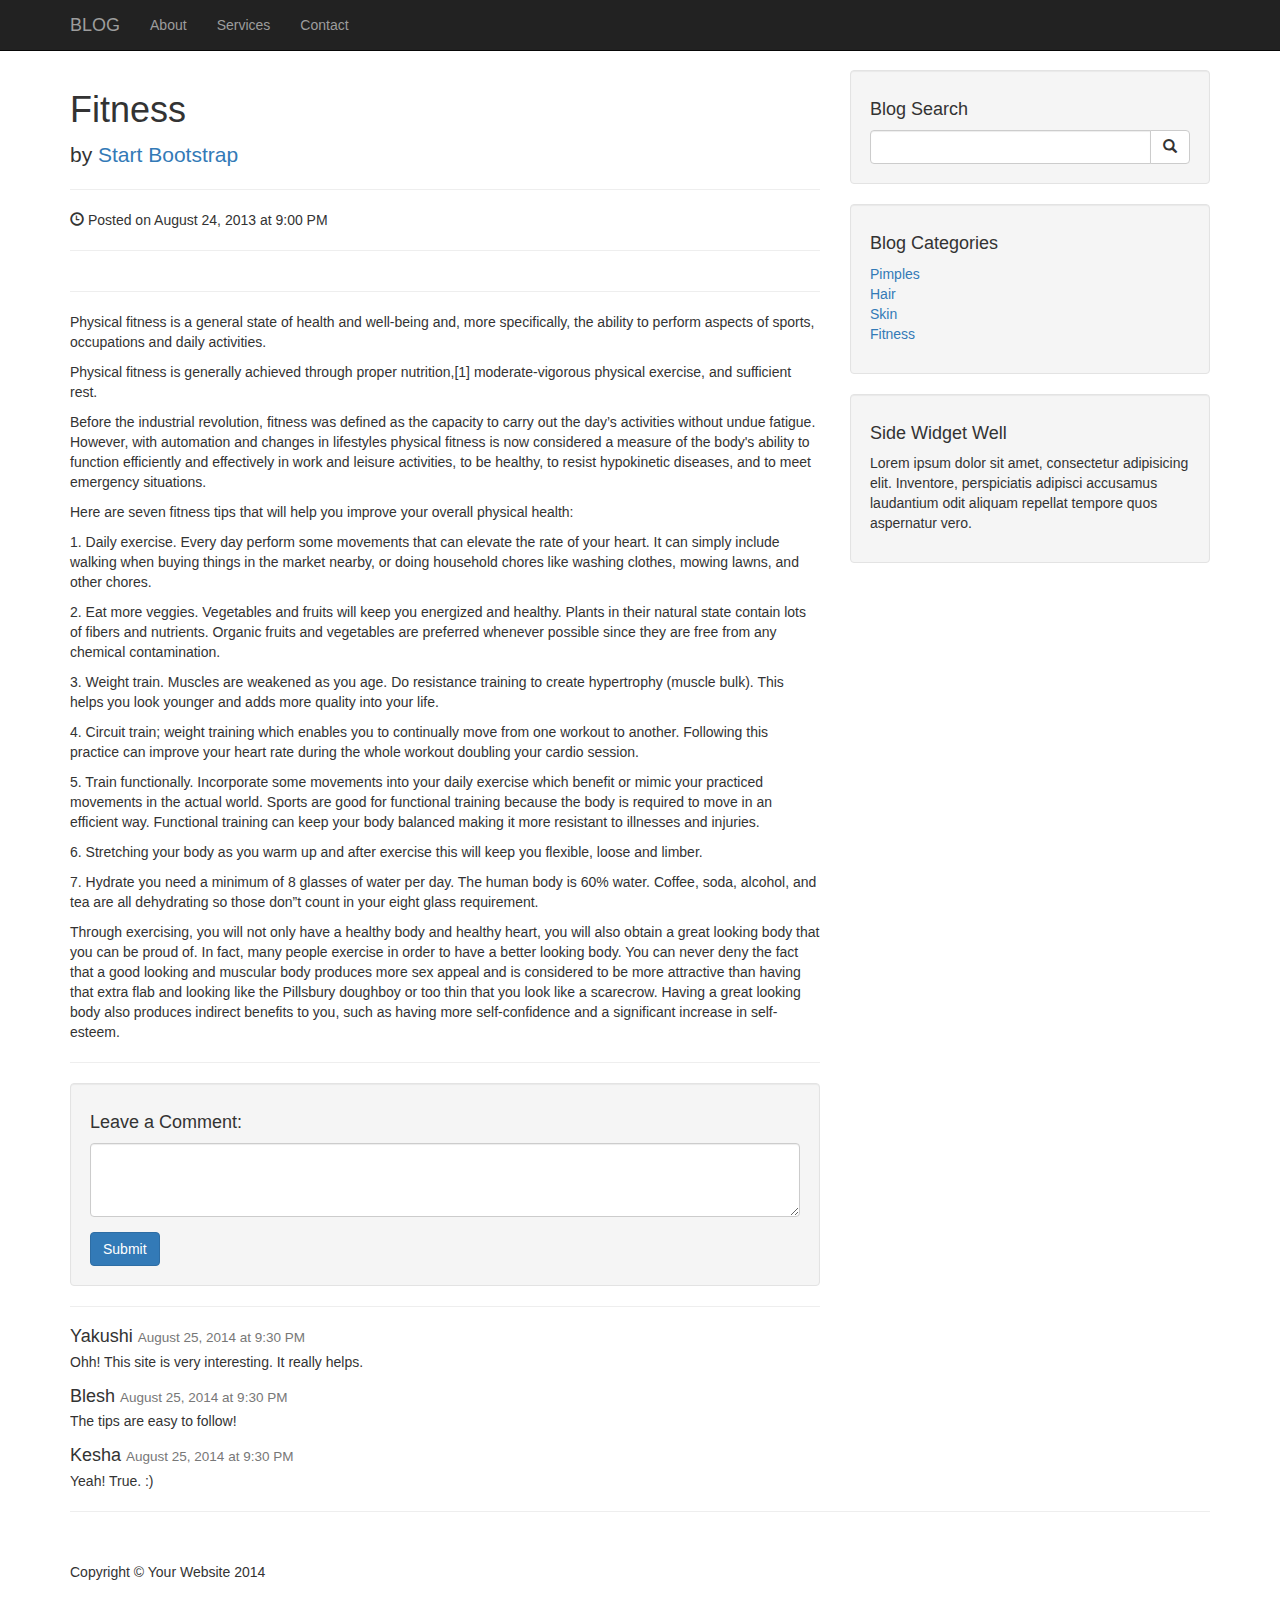
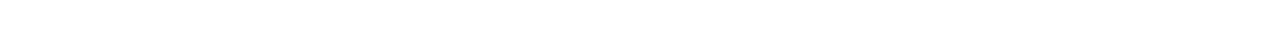
==== index.html @ 8b29c265 "Update index.html" ====
<!DOCTYPE html>
<html lang="en">

<head>

    <meta charset="utf-8">
    <meta http-equiv="X-UA-Compatible" content="IE=edge">
    <meta name="viewport" content="width=device-width, initial-scale=1">
    <meta name="description" content="">
    <meta name="author" content="">

    <title>Blog Post </title>

    <!-- Bootstrap Core CSS -->
    <link href="css/bootstrap.min.css" rel="stylesheet">

    <!-- Custom CSS -->
    <link href="css/blog-post.css" rel="stylesheet">

    <!-- HTML5 Shim and Respond.js IE8 support of HTML5 elements and media queries -->
    <!-- WARNING: Respond.js doesn't work if you view the page via file:// -->
    <!--[if lt IE 9]>
        <script src="https://oss.maxcdn.com/libs/html5shiv/3.7.0/html5shiv.js"></script>
        <script src="https://oss.maxcdn.com/libs/respond.js/1.4.2/respond.min.js"></script>
    <![endif]-->

</head>

<body>

    <!-- Navigation -->
    <nav class="navbar navbar-inverse navbar-fixed-top" role="navigation">
        <div class="container">
            <!-- Brand and toggle get grouped for better mobile display -->
            <div class="navbar-header">
                <button type="button" class="navbar-toggle" data-toggle="collapse" data-target="#bs-example-navbar-collapse-1">
                    <span class="sr-only">Toggle navigation</span>
                    <span class="icon-bar"></span>
                    <span class="icon-bar"></span>
                    <span class="icon-bar"></span>
                </button>
                <a class="navbar-brand" href="#">BLOG</a>
            </div>
            <!-- Collect the nav links, forms, and other content for toggling -->
            <div class="collapse navbar-collapse" id="bs-example-navbar-collapse-1">
                <ul class="nav navbar-nav">
                    <li>
                        <a href="#">About</a>
                    </li>
                    <li>
                        <a href="#">Services</a>
                    </li>
                    <li>
                        <a href="#">Contact</a>
                    </li>
                </ul>
            </div>
            <!-- /.navbar-collapse -->
        </div>
        <!-- /.container -->
    </nav>

    <!-- Page Content -->
    <div class="container">

        <div class="row">

            <!-- Blog Post Content Column -->
            <div class="col-lg-8">

                <!-- Blog Post -->

                <!-- Title -->
                <h1>Fitness</h1>

                <!-- Author -->
                <p class="lead">
                    by <a href="#">Start Bootstrap</a>
                </p>

                <hr>

                <!-- Date/Time -->
                <p><span class="glyphicon glyphicon-time"></span> Posted on August 24, 2013 at 9:00 PM</p>

                <hr>

                <!-- Preview Image -->
                <img class="img-responsive" src="https://www.fitnessfirst.com.ph/globalassets/fitness-first-ph-shared-blocks/all-images/600-x-400/body-balance-1.jpg" alt="">

                <hr>

                <!-- Post Content -->
                <p>Physical fitness is a general state of health and well-being and, more specifically, the ability to perform aspects of sports, occupations and daily activities. </p>
                <p>Physical fitness is generally achieved through proper nutrition,[1] moderate-vigorous physical exercise, and sufficient rest.</p>
                <p>Before the industrial revolution, fitness was defined as the capacity to carry out the day’s activities without undue fatigue. However, with automation and changes in lifestyles physical fitness is now considered a measure of the body's ability to function efficiently and effectively in work and leisure activities, to be healthy, to resist hypokinetic diseases, and to meet emergency situations.</p>
               <p>Here are seven fitness tips that will help you improve your overall physical health:

<p>1.            Daily exercise.  Every day perform some movements that can elevate the rate of your heart.  It can simply include walking when buying things in the market nearby, or doing household chores like washing clothes, mowing lawns, and other chores.</p>

<p>2.            Eat more veggies. Vegetables and fruits will keep you energized and healthy. Plants in their natural state contain lots of fibers and nutrients.  Organic fruits and vegetables are preferred whenever possible since they are free from any chemical contamination.</p>

<p>3.            Weight train.  Muscles are weakened as you age.  Do resistance training to create hypertrophy (muscle bulk). This helps you look younger and adds more quality into your life.</p>

<p>4.            Circuit train; weight training which enables you to continually move from one workout to another.  Following this practice can improve your heart rate during the whole workout doubling your cardio session.</p>

<p>5.            Train functionally.  Incorporate some movements into your daily exercise which benefit or mimic your practiced movements in the actual world.  Sports are good for functional training because the body is required to move in an efficient way.  Functional training can keep your body balanced making it more resistant to illnesses and injuries.</p>

<p>6.            Stretching your body as you warm up and after exercise this will keep you flexible, loose and limber.</p>

<p>7.            Hydrate you need a minimum of 8 glasses of water per day.  The human body is 60% water.  Coffee, soda, alcohol, and tea are all dehydrating so those don”t count in your eight glass requirement.</p>

<p>Through exercising, you will not only have a healthy body and healthy heart, you will also obtain a great looking body that you can be proud of. In fact, many people exercise in order to have a better looking body.  You can never deny the fact that a good looking and muscular body produces more sex appeal and is considered to be more attractive than having that extra flab and looking like the Pillsbury doughboy or too thin that you look like a scarecrow.  Having a great looking body also produces indirect benefits to you, such as having more self-confidence and a significant increase in self-esteem.

                </p>
                <hr>

                <!-- Blog Comments -->

                <!-- Comments Form -->
                <div class="well">
                    <h4>Leave a Comment:</h4>
                    <form role="form">
                        <div class="form-group">
                            <textarea class="form-control" rows="3"></textarea>
                        </div>
                        <button type="submit" class="btn btn-primary">Submit</button>
                    </form>
                </div>

                <hr>

                <!-- Posted Comments -->

                <!-- Comment -->
                <div class="media">
                    <a class="pull-left" href="#">
                        <img class="media-object" src=""alt="">
                    </a>
                    <div class="media-body">
                        <h4 class="media-heading">Yakushi
                            <small>August 25, 2014 at 9:30 PM</small>
                        </h4>
                       Ohh! This site is very interesting. It really helps.
                    </div>
                </div>

                <!-- Comment -->
                <div class="media">
                    <a class="pull-left" href="#">
                        <img class="media-object" src="" alt="">
                    </a>
                    <div class="media-body">
                        <h4 class="media-heading">Blesh
                            <small>August 25, 2014 at 9:30 PM</small>
                        </h4>
                      The tips are easy to follow!
                        <!-- Nested Comment -->
                        <div class="media">
                            <a class="pull-left" href="#">
                                <img class="media-object" src="" alt="">
                            </a>
                            <div class="media-body">
                                <h4 class="media-heading">Kesha
                                    <small>August 25, 2014 at 9:30 PM</small>
                                </h4>
                               Yeah! True. :)
                            </div>
                        </div>
                        <!-- End Nested Comment -->
                    </div>
                </div>

            </div>

            <!-- Blog Sidebar Widgets Column -->
            <div class="col-md-4">

                <!-- Blog Search Well -->
                <div class="well">
                    <h4>Blog Search</h4>
                    <div class="input-group">
                        <input type="text" class="form-control">
                        <span class="input-group-btn">
                            <button class="btn btn-default" type="button">
                                <span class="glyphicon glyphicon-search"></span>
                        </button>
                        </span>
                    </div>
                    <!-- /.input-group -->
                </div>

                <!-- Blog Categories Well -->
                <div class="well">
                    <h4>Blog Categories</h4>
                    <div class="row">
                        <div class="col-lg-6">
                            <ul class="list-unstyled">
                                <li><a href="#">Pimples</a>
                                </li>
                                <li><a href="#">Hair</a>
                                </li>
                                <li><a href="#">Skin</a>
                                </li>
                                <li><a href="index.html">Fitness</a>
                                </li>
                            </ul>
                        </div>
                       
                    </div>
                    <!-- /.row -->
                </div>

                <!-- Side Widget Well -->
                <div class="well">
                    <h4>Side Widget Well</h4>
                    <p>Lorem ipsum dolor sit amet, consectetur adipisicing elit. Inventore, perspiciatis adipisci accusamus laudantium odit aliquam repellat tempore quos aspernatur vero.</p>
                </div>

            </div>

        </div>
        <!-- /.row -->

        <hr>

        <!-- Footer -->
        <footer>
            <div class="row">
                <div class="col-lg-12">
                    <p>Copyright &copy; Your Website 2014</p>
                </div>
            </div>
            <!-- /.row -->
        </footer>

    </div>
    <!-- /.container -->

    <!-- jQuery -->
    <script src="js/jquery.js"></script>

    <!-- Bootstrap Core JavaScript -->
    <script src="js/bootstrap.min.js"></script>

</body>

</html>
---- css/blog-post.css ----
/*!
 * Start Bootstrap - Blog Post (http://startbootstrap.com/)
 * Copyright 2013-2016 Start Bootstrap
 * Licensed under MIT (https://github.com/BlackrockDigital/startbootstrap/blob/gh-pages/LICENSE)
 */

body {
    padding-top: 70px; /* Required padding for .navbar-fixed-top. Remove if using .navbar-static-top. Change if height of navigation changes. */
}

footer {
    margin: 50px 0;
}
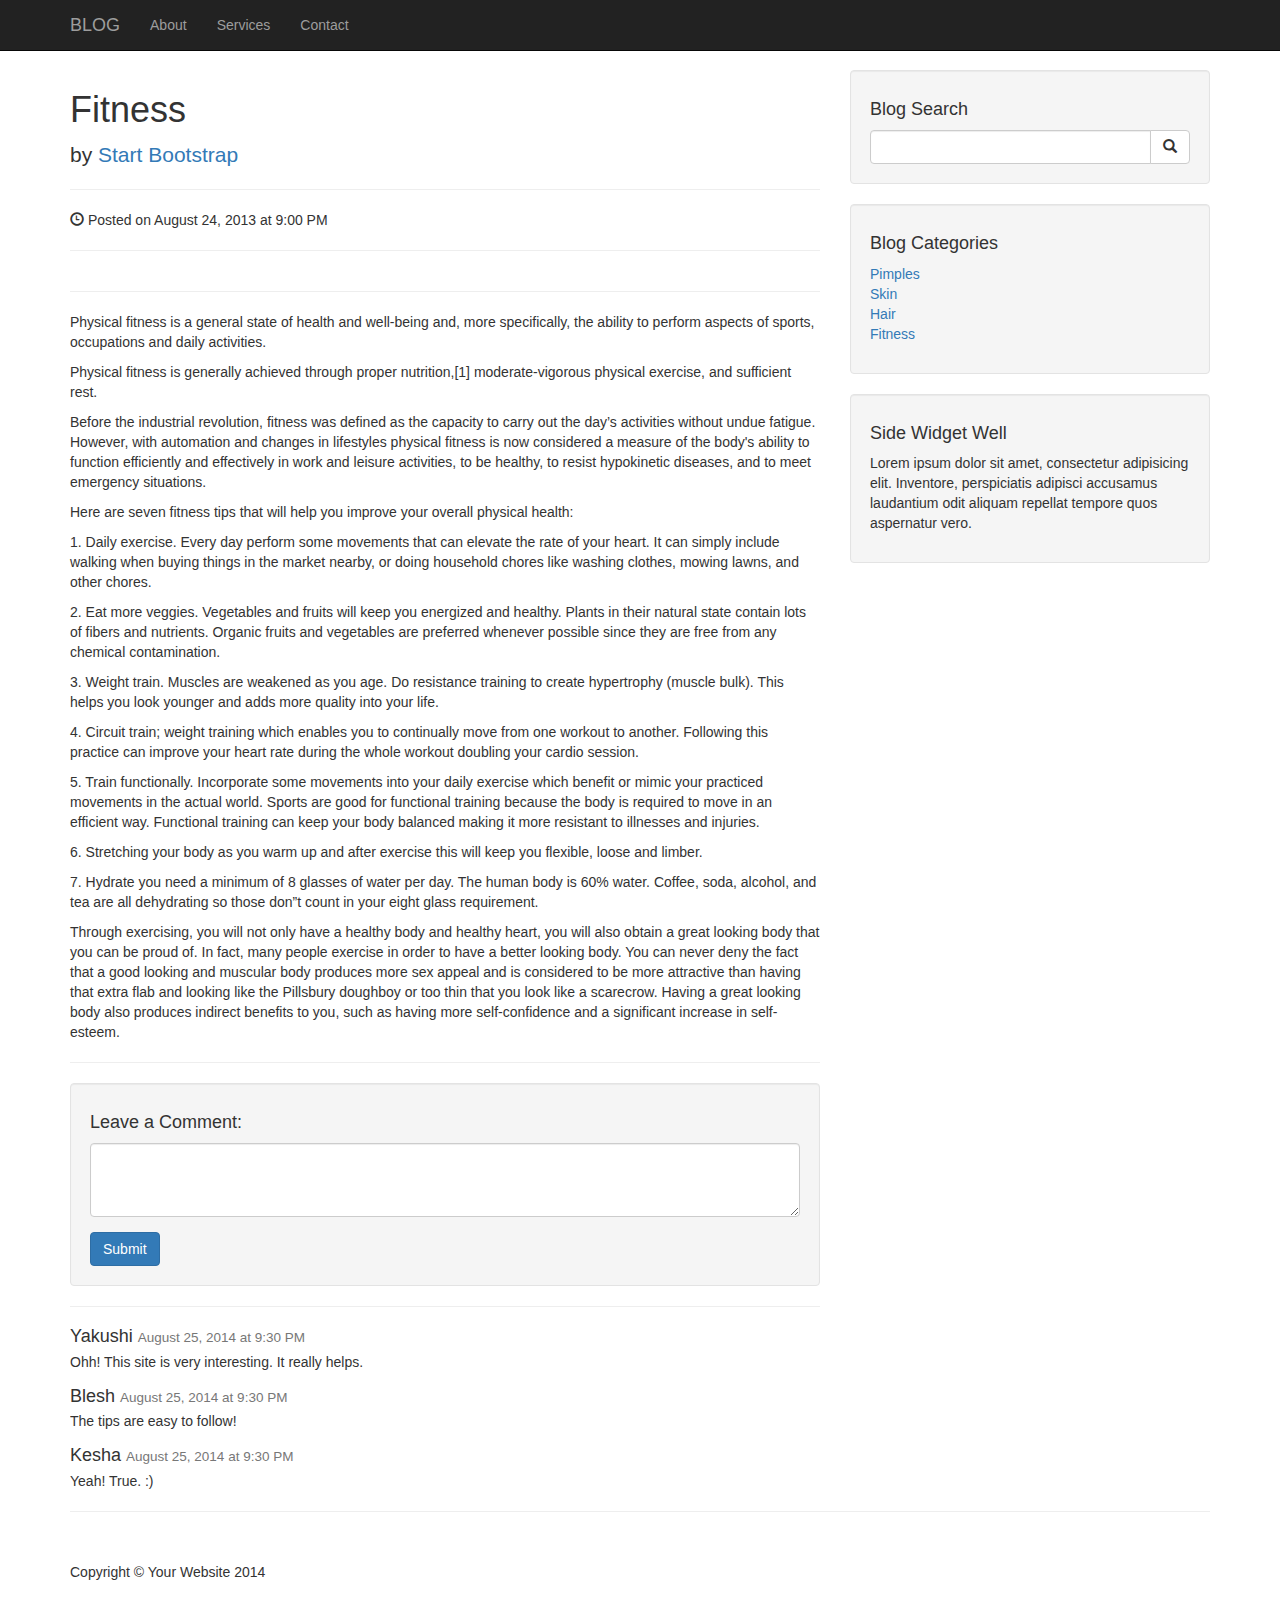
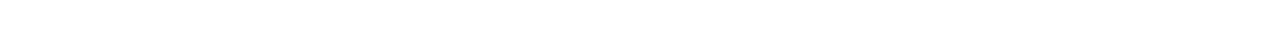
==== commit f991397e: "Update index.html" ====
--- a/index.html
+++ b/index.html
@@ -196,11 +196,11 @@
                     <div class="row">
                         <div class="col-lg-6">
                             <ul class="list-unstyled">
-                                <li><a href="#">Pimples</a>
-                                </li>
-                                <li><a href="#">Hair</a>
-                                </li>
-                                <li><a href="#">Skin</a>
+                                <li><a href="Pimples.html">Pimples</a>
+                                </li>
+                                <li><a href="hair.html">Skin</a>
+                                </li>
+                                <li><a href="skin.html">Hair</a>
                                 </li>
                                 <li><a href="index.html">Fitness</a>
                                 </li>
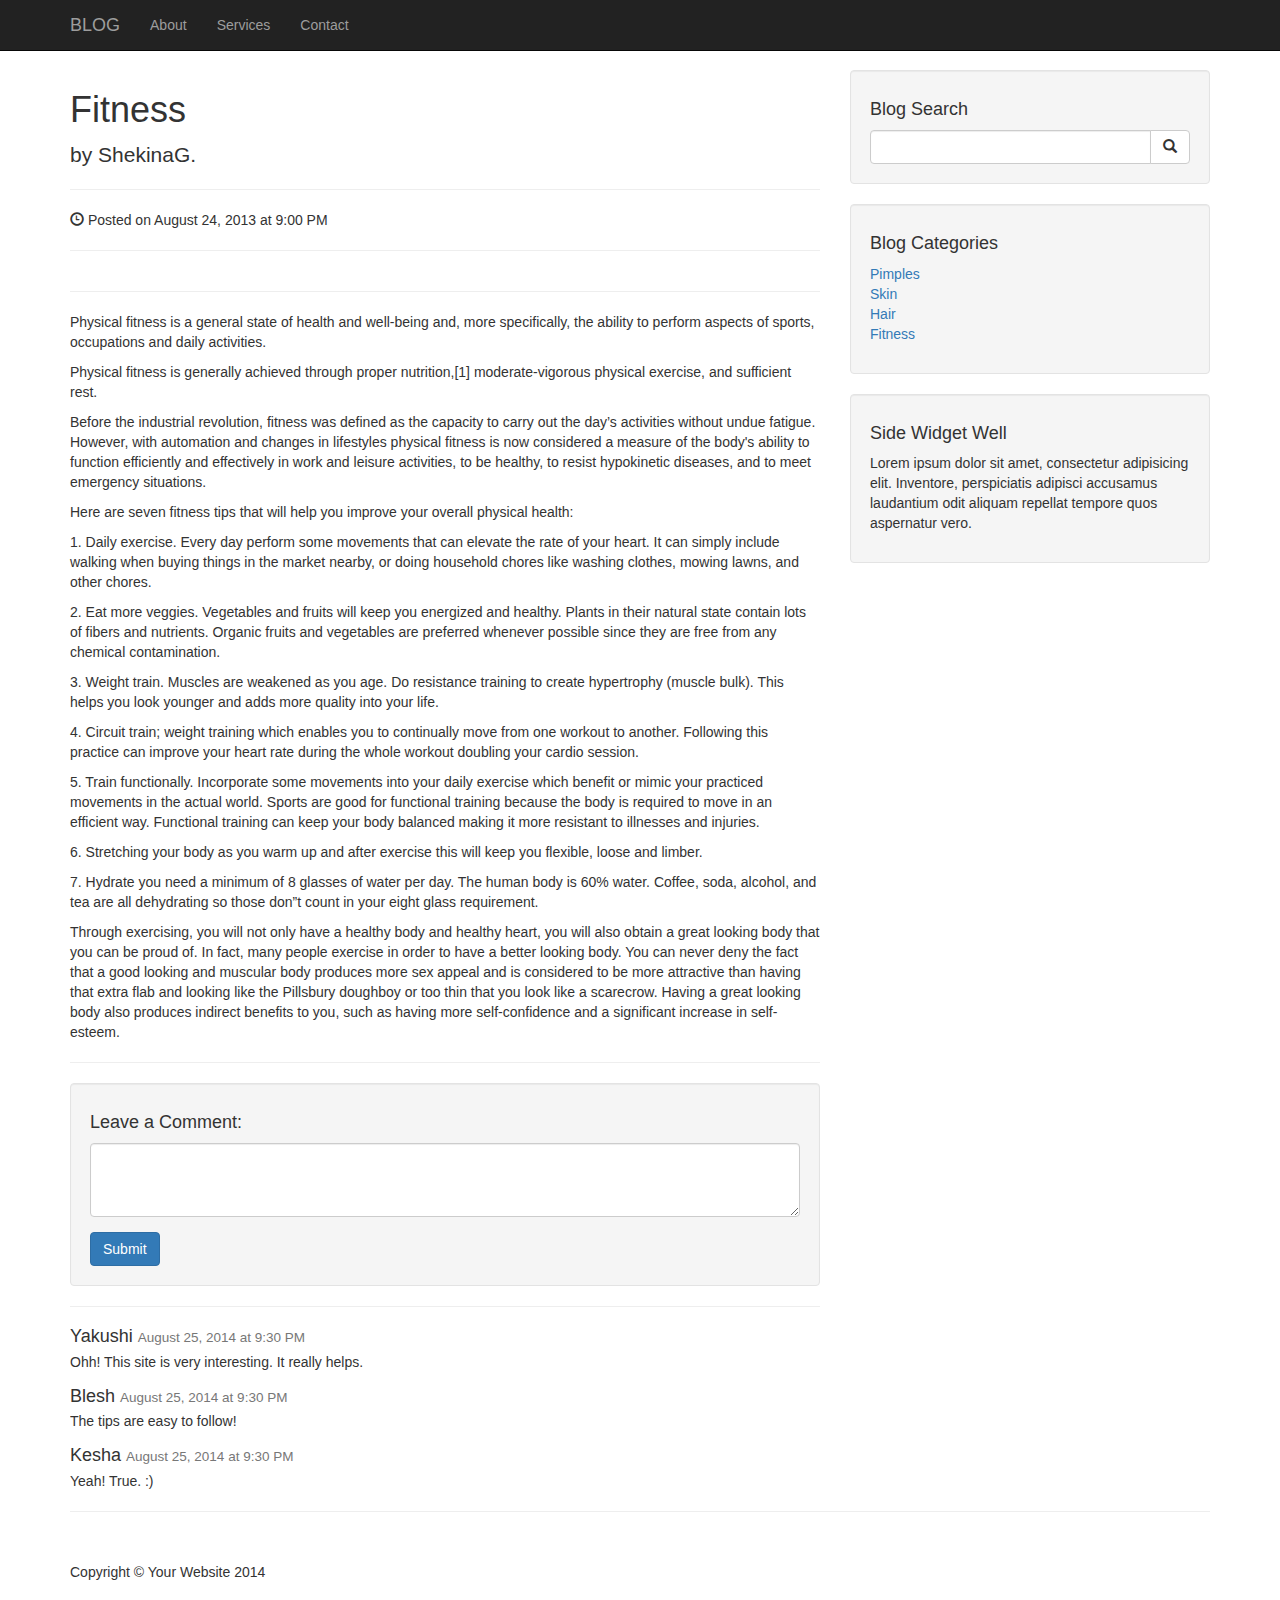
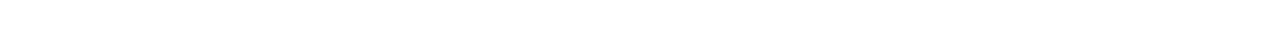
==== commit 85dc6c15: "Update index.html" ====
--- a/index.html
+++ b/index.html
@@ -39,19 +39,19 @@
                     <span class="icon-bar"></span>
                     <span class="icon-bar"></span>
                 </button>
-                <a class="navbar-brand" href="#">BLOG</a>
+                <a class="navbar-brand" href="index.html">BLOG</a>
             </div>
             <!-- Collect the nav links, forms, and other content for toggling -->
             <div class="collapse navbar-collapse" id="bs-example-navbar-collapse-1">
                 <ul class="nav navbar-nav">
                     <li>
-                        <a href="#">About</a>
+                        <a href="about.html">About</a>
                     </li>
                     <li>
-                        <a href="#">Services</a>
+                        <a href="service.html">Services</a>
                     </li>
                     <li>
-                        <a href="#">Contact</a>
+                        <a href="contact.html">Contact</a>
                     </li>
                 </ul>
             </div>
@@ -75,7 +75,7 @@
 
                 <!-- Author -->
                 <p class="lead">
-                    by <a href="#">Start Bootstrap</a>
+                    by ShekinaG.
                 </p>
 
                 <hr>
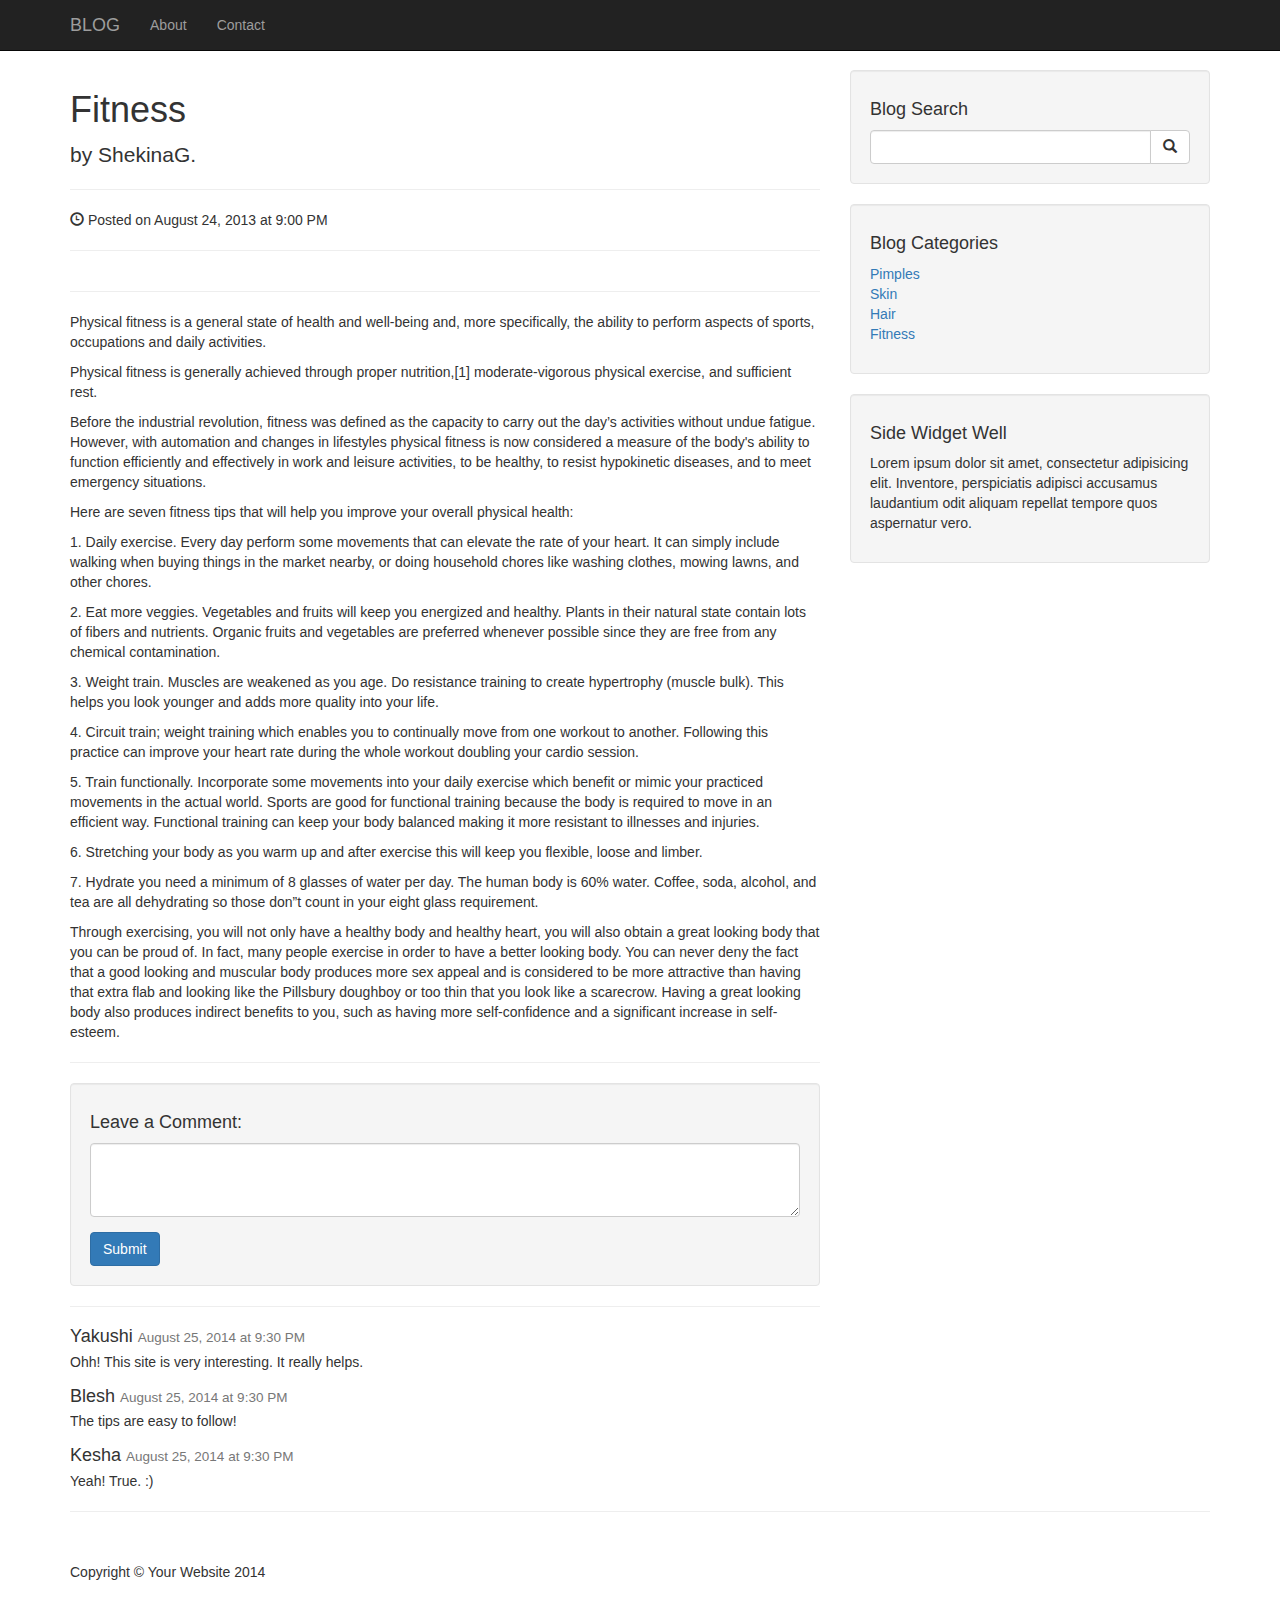
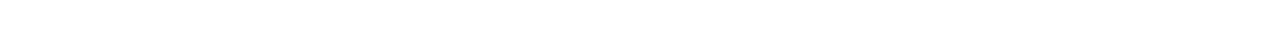
==== commit d95ba9d2: "Update index.html" ====
--- a/index.html
+++ b/index.html
@@ -46,9 +46,6 @@
                 <ul class="nav navbar-nav">
                     <li>
                         <a href="about.html">About</a>
-                    </li>
-                    <li>
-                        <a href="service.html">Services</a>
                     </li>
                     <li>
                         <a href="contact.html">Contact</a>
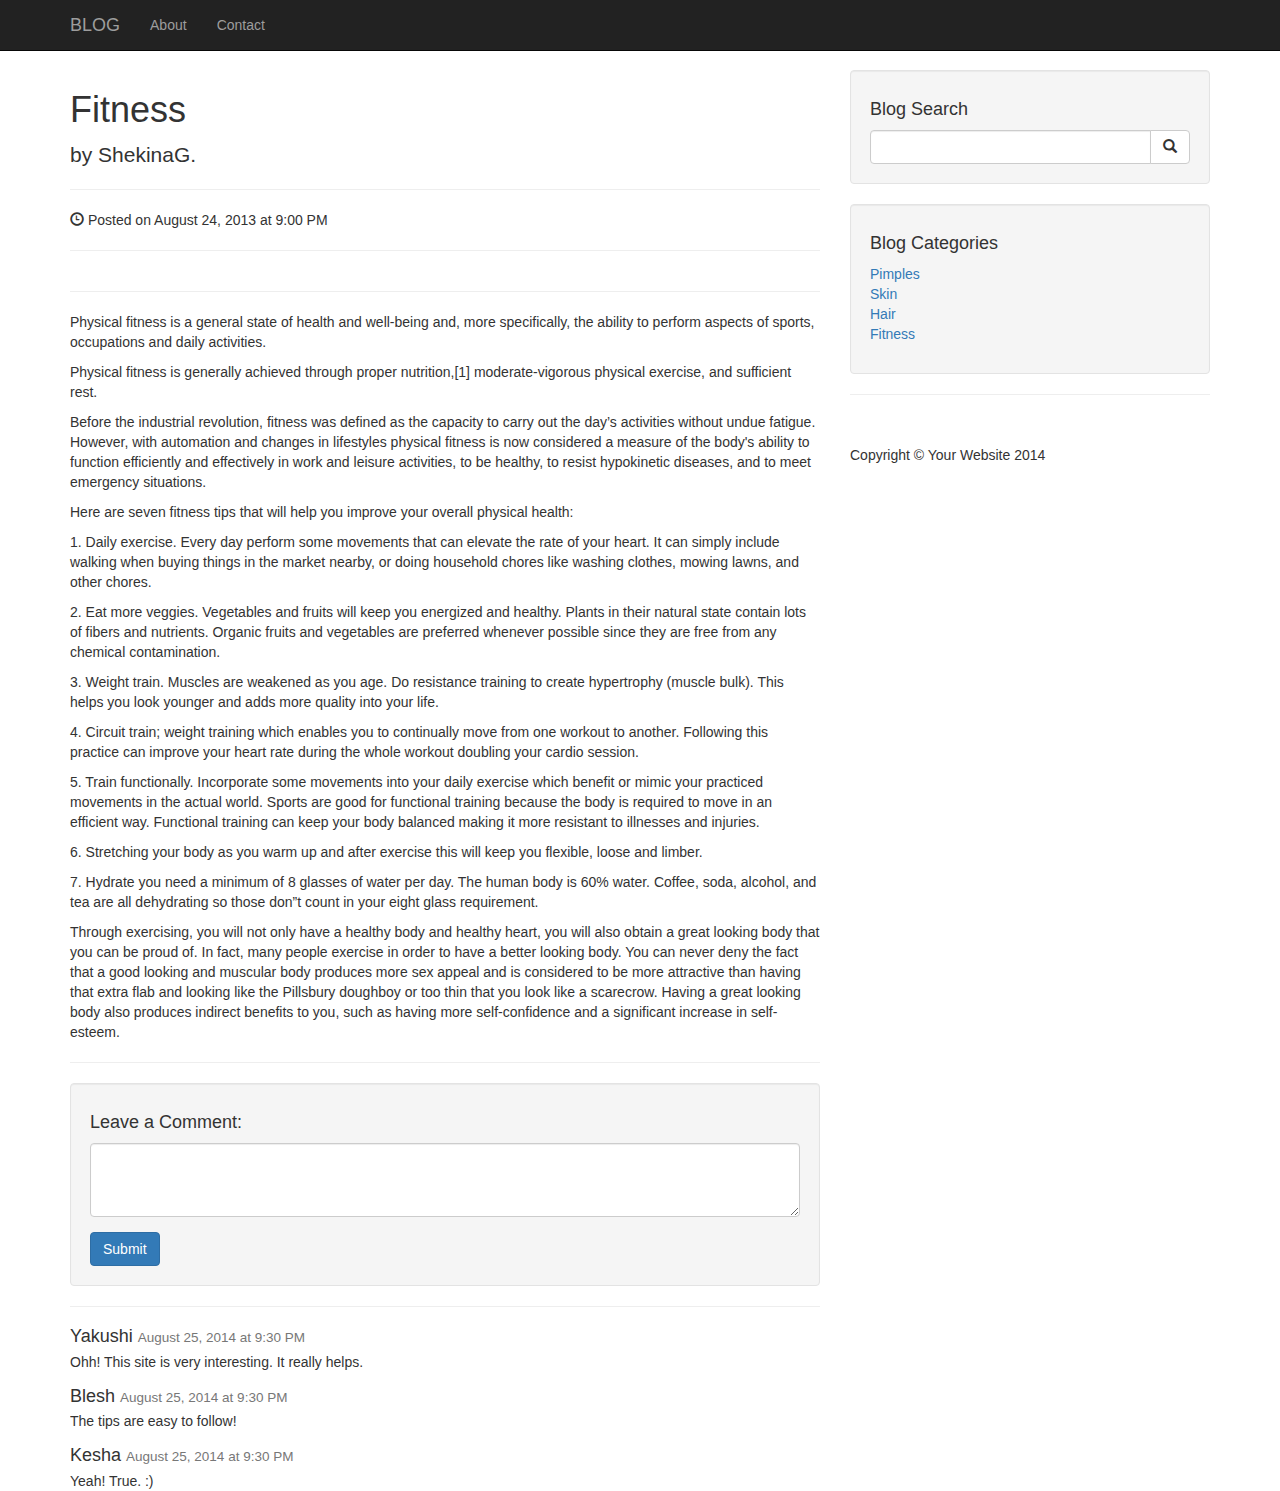
==== commit ab53ddca: "Update index.html" ====
--- a/index.html
+++ b/index.html
@@ -209,14 +209,7 @@
                 </div>
 
                 <!-- Side Widget Well -->
-                <div class="well">
-                    <h4>Side Widget Well</h4>
-                    <p>Lorem ipsum dolor sit amet, consectetur adipisicing elit. Inventore, perspiciatis adipisci accusamus laudantium odit aliquam repellat tempore quos aspernatur vero.</p>
-                </div>
-
-            </div>
-
-        </div>
+               
         <!-- /.row -->
 
         <hr>
